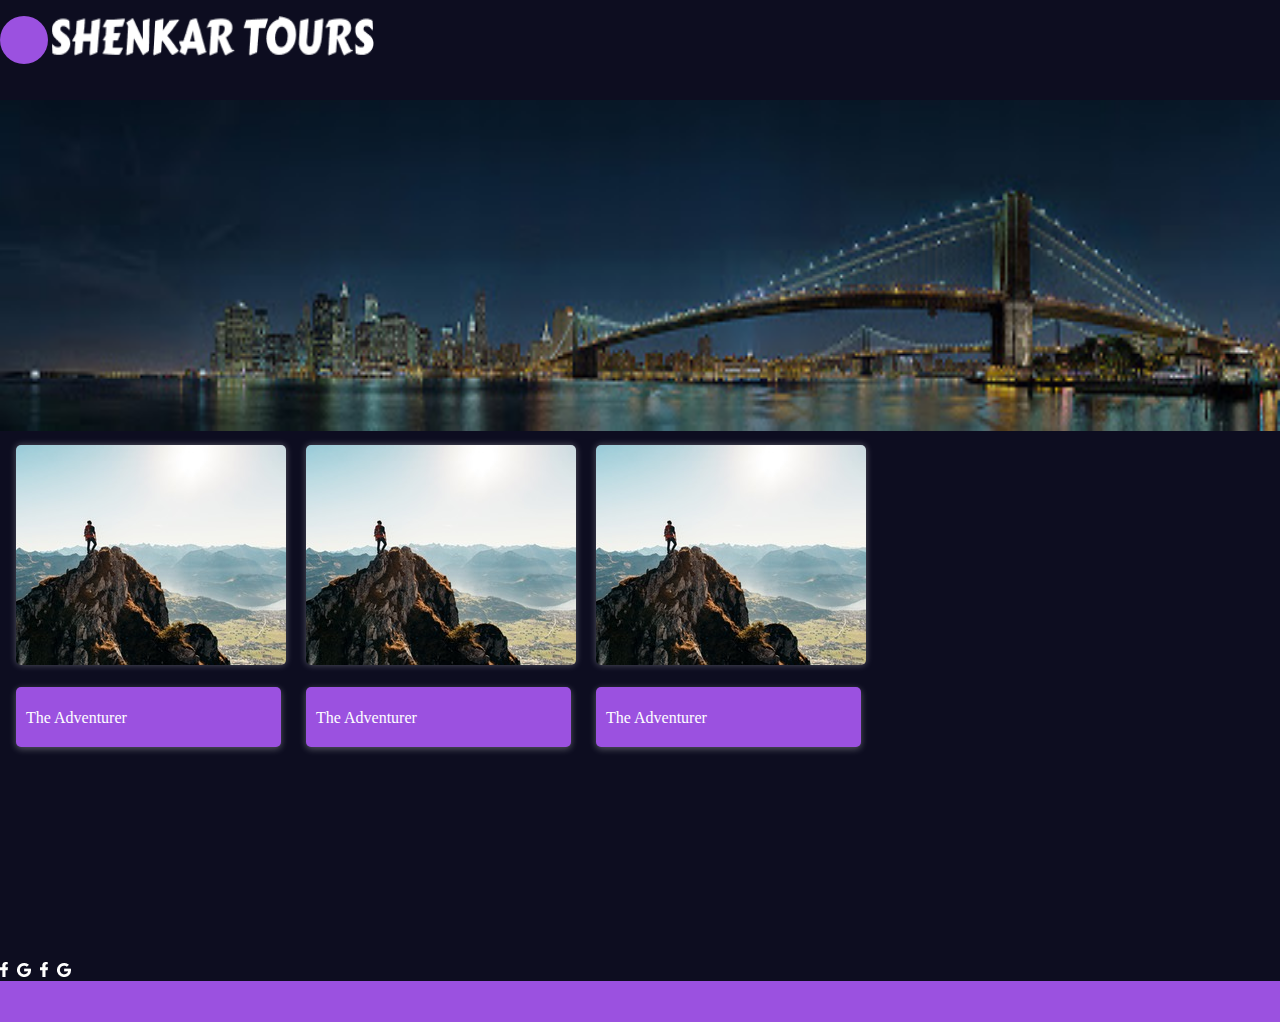
==== index.html @ eafdbe77 "initial commit" ====
<!DOCTYPE html>
<html>
<head>
	<title></title>
  <link rel="stylesheet" type="text/css" href="style.css">
		 <link href='http://fonts.googleapis.com/css?family=Montserrat:400,700%7CPT+Serif:400,700,400italic' rel='stylesheet'>
		  <link href="https://fonts.googleapis.com/css?family=Montserrat|Open+Sans" rel="stylesheet">
</head>
<body>

	<nav class="navigation-bar">
    <span class="dot"></span>
    <img class="logo" src="image/Shenkar Tours.png">
    
      </nav>
            <header>
              <img class="bigeimag" src="image/viw.png" alt="Northern Lights" >

              </header>
              <section>    
              <div class="images">
                  <img id="oneimage"src="image/man.jpg" alt="Northern Lights" >
                  <img id="oneimage"src="image/man.jpg" alt="Northern Lights" >
                  <img id="oneimage"src="image/man.jpg" alt="Northern Lights" >
                  </div>
                  <section>
                 
                      <section class="rectangle">
                          <a class="links" href="page2.html"><span>The Adventurer</span></a>
                      </section>
                      
                      <section class="rectangle">
                          <a class="links" href="page2.html"><span>The Adventurer</span></a>
                      </section>
                      
                      <section class="rectangle">
                          <a class="links" href="page2.html"><span>The Adventurer</span></a>
                          
                        </section>
               
                  
                    </section>
                    <div class="icon1"></div> 

                   <div class="footer">
                      <ul id="footerlist">
                          <li><a href="#"><img src="image/facebook.png"></img></a></li>
                          <li><a href="#"><img src="image/google.png"></img></a></li>
                          <li><a href="#"><img src="image/facebook.png"></img></a></li>
                          <li><a href="#"><img src="image/google.png"></img></a></li>
                      </ul>
                  </div>            
              

</body>
</html>
---- style.css ----
*{
	margin:0px;
	padding:0px;
    background-color:#0d0d20;
}
.dot {
    margin-top: 16px;
    height: 48px;
    width: 48px;
    background-color: #9B51E0;
    border-radius: 50%;
    display: inline-block;
  }

  .rectangle{
    background: url("../images/cet.png");
    background-repeat: no-repeat;
    background-size: contain;
    display: inline-block;
    width: 270px;
    height: 275px;
    margin-top: 18px;
    margin-left: 16px;
}

.links{
    display:inline-block;
    background: #9B51E0;
    width: 265px;
    height: 60px;
    border-radius: 5px;
    box-shadow: 0px 2px 7px rgba(255, 255, 255, 0.3);
}

.links span{
    color: white;
    margin-left: 10px;
    margin-top: 21px;
    display: inline-block;
    width: 250px;
    height: 19px;
    font-style: normal;
    font-weight: normal;
    font-size: 16px;
    line-height: 19px;
background-color:  #9B51E0;

}
.icon1{

    background-image: "image/taxi.jpg";
    
}
    h2{
    margin-left:10px;
    margin-top: 50px;
}
li.leaf {
    background: url('image/user.png') no-repeat left top;

        height: 54px;
        padding-left: 44px;

    padding-top: 3px;
    }
.navigation-bar {
    width: 100%;  /* i'm assuming full width */
    height: 100px; /* change it to desired width */
    background-color:#0d0d20; /* change to desired color */
}
.logo {
   
    vertical-align: top;
    width: 322px;
    height: 40px;
    margin-right: 20px;
    margin-top: 16px;    /* if you want it vertically middle of the navbar. */
    background-color: #0d0d20;
}

.footer{
   height: 60px ;
   width: 100%;
   background-color:  #9B51E0 ;
}
#footerlist li
{
  display: inline;
  
  padding-right: 5px;
}
#oneimage{
    margin-top:10px ;
    margin-left:16px;
    box-shadow: 0px 0px 7px rgba(255, 255, 255, 0.3);
border-radius: 5px;
}

#imagespage2{
    margin-top: 62px;
    width: 255px;
   height: 168px;

}
#bigest{
margin-top: 62px;
width: 380px;
height:  250px;


}
.bigeimag{
    height: 331px;
    width: 100%;

}
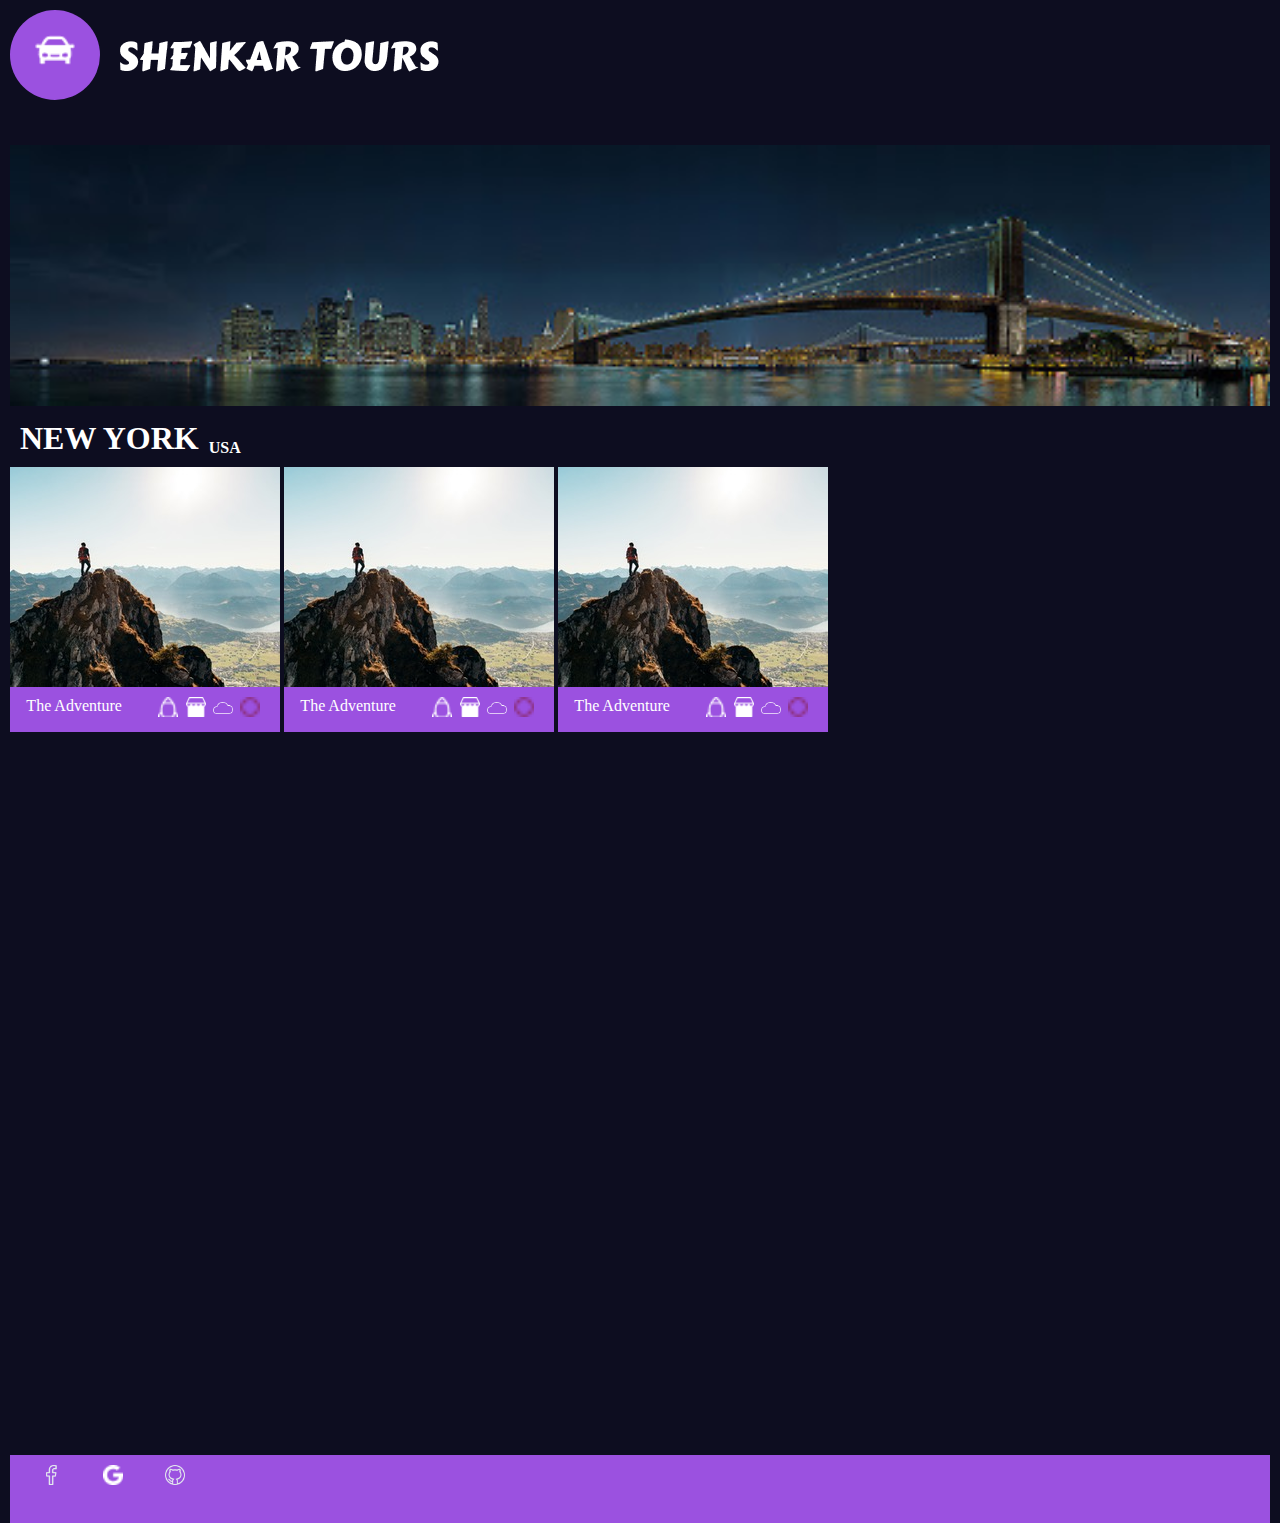
==== commit a54e177e: "final commit" ====
--- a/index.html
+++ b/index.html
@@ -1,5 +1,5 @@
 <!DOCTYPE html>
-<html>
+<html style="height: 1500px">
 <head>
 	<title></title>
   <link rel="stylesheet" type="text/css" href="style.css">
@@ -7,50 +7,88 @@
 		  <link href="https://fonts.googleapis.com/css?family=Montserrat|Open+Sans" rel="stylesheet">
 </head>
 <body>
+    <div class="main" style="overflow: auto">
+        <div class="title">
+                <div class="dot-title">
+                    <p class="car-icon"></p>
+                </div>
+            <a href="index.html">
+                <img class="logo" src="image/Shenkar Tours.png" alt="title"/>
+            </a>
 
-	<nav class="navigation-bar">
-    <span class="dot"></span>
-    <img class="logo" src="image/Shenkar Tours.png">
+        </div>
+        <img class="first-image" src="image/viw.png" alt="Northern Lights">
+        <div class="second-title">
+               <h1>NEW YORK</h1>
+            <h4> USA</h4>
+        </div>
+        <div>
+            <div class="image-container">
+                <div>
+                    <img src="image/man.jpg" alt="man-picture"/>
+                </div>
+                <div class="image-actions">
+                    <a href='page2.html'>The Adventure</a>
+                    <span>
+                        <div class="icons-page1">
+                            <p class="bell-icon"></p>
+                            <p class="store-icon"></p>
+                            <p class="cloud-icon"></p>
+                            <p class="set-icon"></p>
+                         </div> 
+                     </span>
+                </div>
+            </div>
+            <div class="image-container">
+                <div>
+                    <img src="image/man.jpg" alt="man-picture"/>
+                </div>
+                <div class="image-actions">
+                    <a href='page2.html'>The Adventure</a>
+                    <span>
+                        <div class="icons-page1">
+                            <p class="bell-icon"></p>
+                            <p class="store-icon"></p>
+                            <p class="cloud-icon"></p>
+                            <p class="set-icon"></p>
+                         </div> 
+                     </span>
+                </div>
+            </div>
+            <div class="image-container">
+                <div>
+                    <img src="image/man.jpg" alt="man-picture"/>
+                </div>
+                <div class="image-actions">
+                    <a href='page2.html'>The Adventure</a>
+                    <span>
+                        <div class="icons-page1">
+                            <p class="bell-icon"></p>
+                            <p class="store-icon"></p>
+                            <p class="cloud-icon"></p>
+                            <p class="set-icon"></p>
+                         </div> 
+                     </span>
+                    
+                </div>
+            </div>
+        </div>
+    </div>
+    <div class="footer">
+        <div class='footer-icons'>
+          <a href="http://www.facebok.com" target="_blank"> 
+            <p class="dot-title-icon4"></p>
+          </a>
+     
+         <a href="http://www.google.com" target="_blank"> 
+           <p class="dot-title-icon3"></p> </a>
     
-      </nav>
-            <header>
-              <img class="bigeimag" src="image/viw.png" alt="Northern Lights" >
-
-              </header>
-              <section>    
-              <div class="images">
-                  <img id="oneimage"src="image/man.jpg" alt="Northern Lights" >
-                  <img id="oneimage"src="image/man.jpg" alt="Northern Lights" >
-                  <img id="oneimage"src="image/man.jpg" alt="Northern Lights" >
-                  </div>
-                  <section>
-                 
-                      <section class="rectangle">
-                          <a class="links" href="page2.html"><span>The Adventurer</span></a>
-                      </section>
-                      
-                      <section class="rectangle">
-                          <a class="links" href="page2.html"><span>The Adventurer</span></a>
-                      </section>
-                      
-                      <section class="rectangle">
-                          <a class="links" href="page2.html"><span>The Adventurer</span></a>
-                          
-                        </section>
-               
-                  
-                    </section>
-                    <div class="icon1"></div> 
-
-                   <div class="footer">
-                      <ul id="footerlist">
-                          <li><a href="#"><img src="image/facebook.png"></img></a></li>
-                          <li><a href="#"><img src="image/google.png"></img></a></li>
-                          <li><a href="#"><img src="image/facebook.png"></img></a></li>
-                          <li><a href="#"><img src="image/google.png"></img></a></li>
-                      </ul>
-                  </div>            
-              
+    
+         <a  href="https://github.com/sharon-cohen" target="_blank"> 
+          <p class="dot-title-icon2"></p> </a>
+  
+        </div>
+        </div>
 
 </body>
 </html>--- a/style.css
+++ b/style.css
@@ -1,119 +1,207 @@
-*{
-	margin:0px;
-	padding:0px;
-    background-color:#0d0d20;
-}
-.dot {
-    margin-top: 16px;
+* {
+    margin: 0;
+    padding: 0;
+}
+a {
+    text-decoration: none;
+    color: white;
+}
+html {
+    height: 1500px;
+}
+body {
+    margin: 10px;
+    background-color: #0d0d20;
+    color: white;
+    height: 100%;
+}
+
+.main {
+    height: 95%;
+}
+.title {
+    display: flex;
+    align-items: center;
+    margin-bottom: 45px;
+
+}
+.title a {
+    display: flex;
+    align-items: center;
+}
+.title-images {
+    display: flex;
+    align-items: center;
+}
+.title-images img{
+    margin: 5px;
+    border-radius: 8px;
+    height: 150px;
+}
+
+.second-title {
+    color: white;
+    display: flex;
+    align-items: flex-end;
+    margin: 10px;
+}
+.second-title h4 {
+    margin-left: 10px;
+}
+.first-image {
+    width: 100%;
+}
+.image-container {
+    display: inline-block;
+   
+}
+.image-actions {
+    display: flex;
+    justify-content: space-around;
+    margin-top: -4px;
+    padding-bottom: 10px;
+    padding-top: 10px;
+    background-color: #9B51E0;;
+    width: 270px;
+}
+
+.sections-buttons a {
+    text-decoration: none;
+    background-color: transparent;
+    border: 0;
+    color: white;
+    font-size: 25px;
+    margin-right: 10px;
+    font-weight: bold;
+}
+
+.footer {
+    background-color: #9B51E0;;
+    padding: 10px;
+    margin-top: 20px;
     height: 48px;
-    width: 48px;
-    background-color: #9B51E0;
+}
+a:hover {
+    fill: black;
+}
+.dot-title {
+    width: 40px;
+    text-align: center;
+    height: 40px;
+    background-color: #9B51E0;;
+    margin: 0 20px 0 0;
+    padding: 25px;
+    display: inline-block;
     border-radius: 50%;
-    display: inline-block;
-  }
-
-  .rectangle{
-    background: url("../images/cet.png");
-    background-repeat: no-repeat;
-    background-size: contain;
-    display: inline-block;
-    width: 270px;
-    height: 275px;
-    margin-top: 18px;
-    margin-left: 16px;
-}
-
-.links{
-    display:inline-block;
-    background: #9B51E0;
-    width: 265px;
-    height: 60px;
-    border-radius: 5px;
-    box-shadow: 0px 2px 7px rgba(255, 255, 255, 0.3);
-}
-
-.links span{
-    color: white;
-    margin-left: 10px;
-    margin-top: 21px;
-    display: inline-block;
-    width: 250px;
-    height: 19px;
-    font-style: normal;
-    font-weight: normal;
-    font-size: 16px;
-    line-height: 19px;
-background-color:  #9B51E0;
-
-}
-.icon1{
-
-    background-image: "image/taxi.jpg";
-    
-}
-    h2{
-    margin-left:10px;
-    margin-top: 50px;
-}
-li.leaf {
-    background: url('image/user.png') no-repeat left top;
-
-        height: 54px;
-        padding-left: 44px;
-
-    padding-top: 3px;
-    }
-.navigation-bar {
-    width: 100%;  /* i'm assuming full width */
-    height: 100px; /* change it to desired width */
-    background-color:#0d0d20; /* change to desired color */
-}
-.logo {
+}
+
+.car-icon {
    
-    vertical-align: top;
-    width: 322px;
+    background-image: url("image/car.png");
+    background-repeat: no-repeat;
+    background-size: 100%;
     height: 40px;
-    margin-right: 20px;
-    margin-top: 16px;    /* if you want it vertically middle of the navbar. */
-    background-color: #0d0d20;
-}
-
-.footer{
-   height: 60px ;
-   width: 100%;
-   background-color:  #9B51E0 ;
-}
-#footerlist li
-{
-  display: inline;
-  
-  padding-right: 5px;
-}
-#oneimage{
-    margin-top:10px ;
-    margin-left:16px;
-    box-shadow: 0px 0px 7px rgba(255, 255, 255, 0.3);
-border-radius: 5px;
-}
-
-#imagespage2{
-    margin-top: 62px;
-    width: 255px;
-   height: 168px;
-
-}
-#bigest{
-margin-top: 62px;
-width: 380px;
-height:  250px;
-
-
-}
-.bigeimag{
-    height: 331px;
-    width: 100%;
-
-}
-
-
-
+    width: 40px;
+}
+
+
+.dot-title-icon2 {
+    display: inline-block;
+    background-image: url("image/github.png");
+    background-repeat: no-repeat;
+    background-size: 100%;
+    height: 20px;
+    width: 20px;
+}
+.dot-title-icon3 {
+    display: inline-block;
+    background-image: url("image/google.png");
+    background-repeat: no-repeat;
+    background-size: 100%;
+    height: 20px;
+    width: 20px;
+}
+
+.dot-title-icon4 {
+    display: inline-block;
+    background-image: url("image/facebook.png");
+    background-repeat: no-repeat;
+    background-size: 100%;
+    height: 20px;
+    width: 20px;
+}
+
+.dot-title-small {
+    width: 20px;
+    height: 20px;
+    display: block;
+    background-color: #9B51E0;;
+    margin: 0 20px 0 0;
+    padding: 20px;
+    border-radius: 50%;
+}
+
+.dot-title-small-icon {
+    background-image: url("image/Vector (3).png");
+    background-repeat: no-repeat;
+    background-size: 100%;
+    height: 20px;
+    width: 20px;
+}
+.section-one-icon {
+    display: flex;
+    align-items: center;
+    margin-top: 10px;
+}
+#big-image {
+    height: 220px;
+}
+.section-text {
+    margin-top: 75px;
+}
+
+.footer-icons {
+    width: 15%;
+    display: flex;
+    justify-content: space-around;
+}
+.bell-icon {
+    display: inline-block;
+    background-image: url("image/bell.png");
+    background-repeat: no-repeat;
+    background-size: 100%;
+    height: 20px;
+    width: 20px;
+}
+.cloud-icon {
+    display: inline-block;
+    background-image: url("image/cloud.png");
+    background-repeat: no-repeat;
+    background-size: 100%;
+   margin-top: 5px;
+    height: 20px;
+    width: 20px;
+}
+.set-icon {
+    display: inline-block;
+    background-image: url("image/setting.png");
+    background-repeat: no-repeat;
+    background-size: 100%;
+    height: 20px;
+    width: 20px;
+}
+.store-icon {
+    display: inline-block;
+    background-image: url("image/Vector (3).png");
+    background-repeat: no-repeat;
+    background-size: 100%;
+    height: 20px;
+    width: 20px;
+}
+.icons-page1{
+
+    width: 109px;
+    display: flex;
+    justify-content: space-around;
+
+}